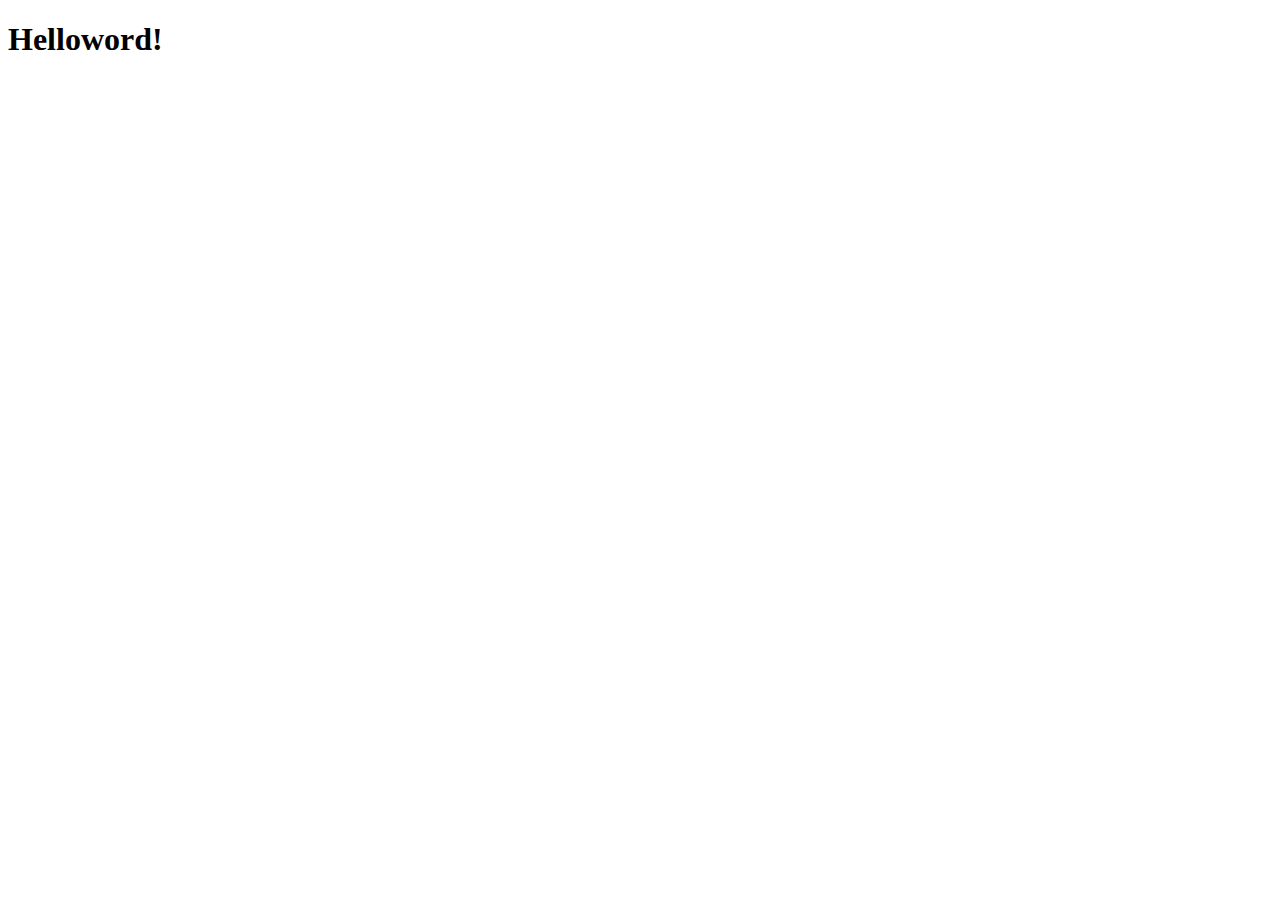
==== session2/index.html @ 0411e09a "adding session2" ====
<!DOCTYPE html>
<html lang="en">
<head>
    <meta charset="UTF-8">
    <meta http-equiv="X-UA-Compatible" content="IE=edge">
    <meta name="viewport" content="width=device-width, initial-scale=1.0">
    <Link rel="stylesheet" href="/session2/css/style.css">
    <title>Session_2</title>
</head>
<body>
    <div>
        <h1>Helloword!</h1>
    </div>
</body>
</html>
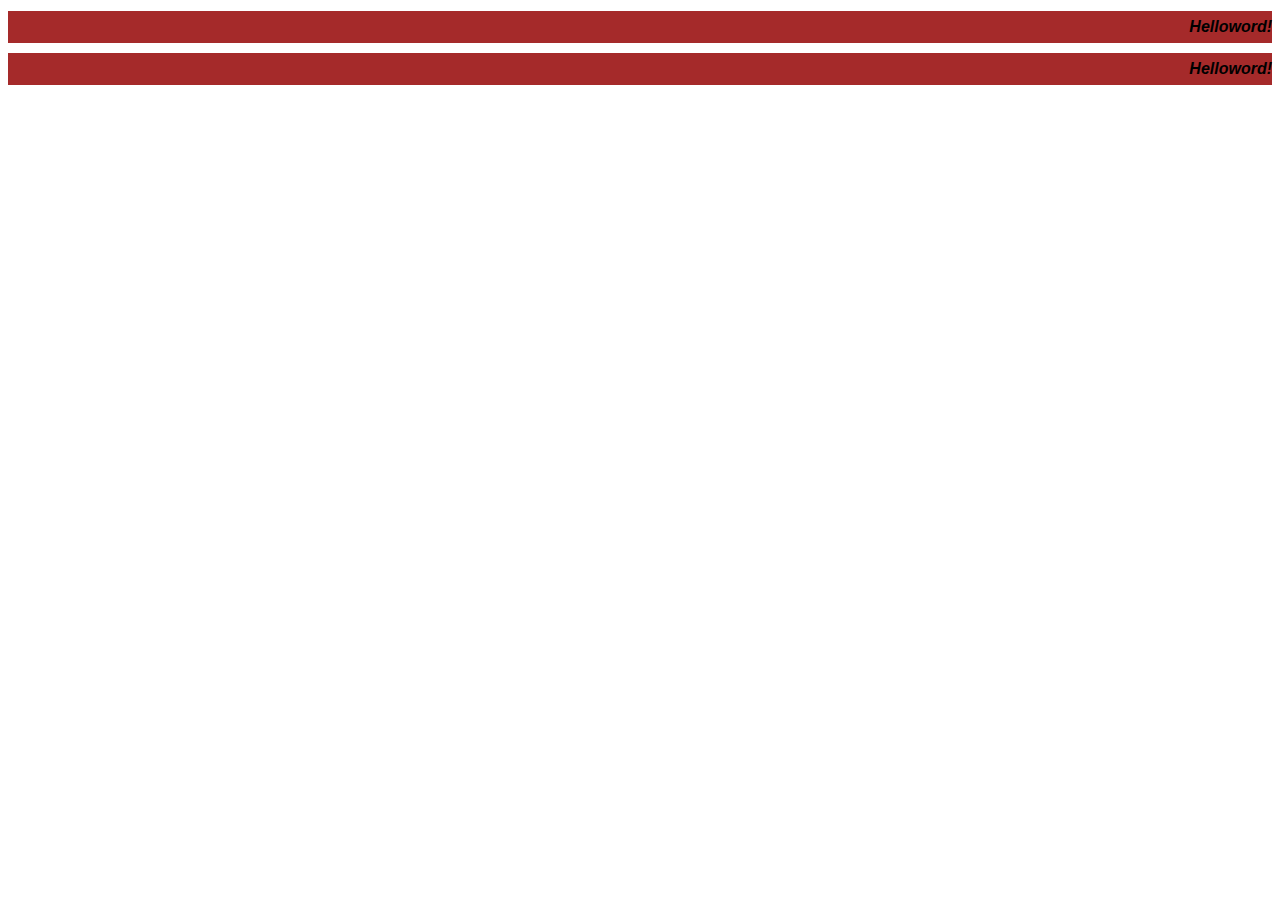
==== commit b24c1580: "updated work" ====
--- a/session2/index.html
+++ b/session2/index.html
@@ -8,7 +8,10 @@
     <title>Session_2</title>
 </head>
 <body>
-    <div>
+    <div id=first >
+        <h1>Helloword!</h1>
+    </div>
+    <div class=second >
         <h1>Helloword!</h1>
     </div>
 </body>
--- a/session2/css/style.css
+++ b/session2/css/style.css
@@ -0,0 +1,31 @@
+* {
+    /* color: blue; */
+    font-family: Arial, Helvetica, sans-serif;
+    font-style: italic;
+
+}
+
+#first {
+    color: red;
+}
+
+.second {
+    color : purple;
+}
+
+/* 
+Pixels,
+Em
+rem
+vw
+*/
+
+h1 {
+    /* font-size: 50px; */
+    font-size: 1em;
+    color: black;
+    background-color: brown;
+    text-align: right;
+    text-decoration: none ;
+    line-height: 2;
+}